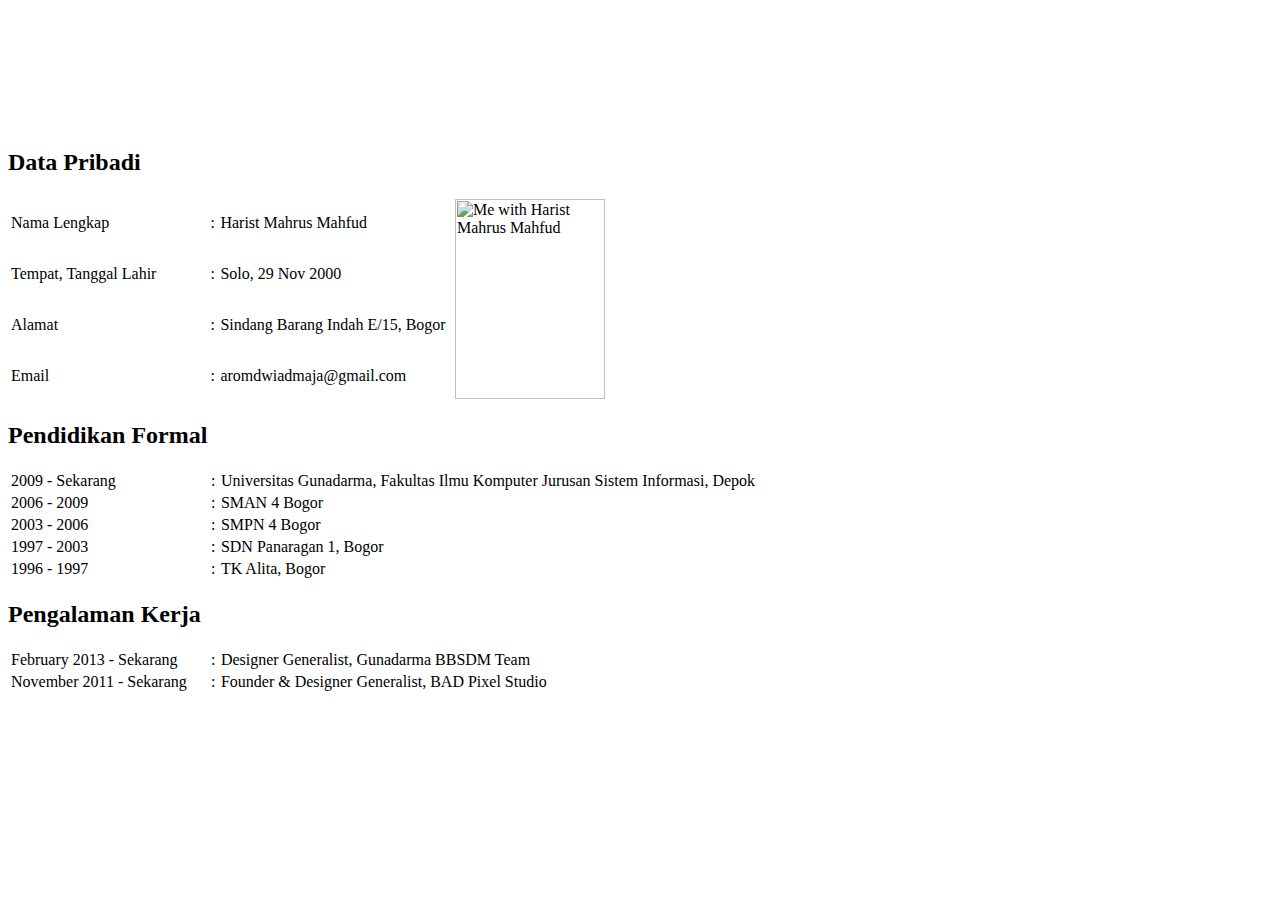
==== index.html @ 2f78072c "lagi" ====
<html>
  <head>
    <title>Curiculum Vitae Harist Mahrus Mahfud</title>
 <style>
  .CV{
  width:500px;
        height:120px;
  top:10px;
        background:transparent url(CV.png) no-repeat top left;
  }
 </style>
  </head>
  <body>
    <h1 class="CV"></h1>
    <h2>Data Pribadi</h2>
    <table width="800px">
      <tbody>
        <tr>
          <td width="25%">Nama Lengkap</td>
          <td width="1%">:</td>
          <td>Harist Mahrus Mahfud</td>
    <td rowspan="5" width="350px" align="left"><img src="me with rini harist.jpg" alt="Me with Harist Mahrus Mahfud" title="Me with Harist Mahrus Mahfud" height="200px" width="150px"></td>
        </tr>
        <tr>
          <td>Tempat, Tanggal Lahir</td>
          <td>:</td>
          <td>Solo, 29 Nov 2000</td>
        </tr>
        <tr>
          <td>Alamat</td>
          <td>:</td>
          <td>Sindang Barang Indah E/15, Bogor</td>
        </tr>
     <td>Email</td>
          <td>:</td>
          <td>aromdwiadmaja@gmail.com</td>
        </tr>
      </tbody>
    </table>
  <h2>Pendidikan Formal</h2>
    <table width="800px">
      <tbody>
        <tr>
          <td width="25%">2009 - Sekarang</td>
          <td width="1%">:</td>
          <td>Universitas Gunadarma, Fakultas Ilmu Komputer Jurusan Sistem Informasi, Depok</td>
        </tr>
        <tr>
          <td>2006 - 2009</td>
          <td>:</td>
          <td>SMAN 4 Bogor</td>
        </tr>
        <tr>
          <td>2003 - 2006</td>
          <td>:</td>
          <td>SMPN 4 Bogor</td>
        <tr>
          <td>1997 - 2003</td>
          <td>:</td>
          <td>SDN Panaragan 1, Bogor</td>
        </tr>
        </tr>
        <tr>
          <td>1996 - 1997</td>
          <td>:</td>
          <td>TK Alita, Bogor</td>
        </tr>
      </tbody>
    </table>
  <h2>Pengalaman Kerja</h2>
    <table width="800px">
     <tbody>
        <tr>
          <td width="25%">February 2013 - Sekarang</td>
          <td width="1%">:</td>
          <td>Designer Generalist, Gunadarma BBSDM Team</td>
        </tr>
        <tr>
          <td>November 2011 - Sekarang</td>
          <td width="1%">:</td>
          <td>Founder & Designer Generalist, BAD Pixel Studio</td>
        </tr>
        <tr>
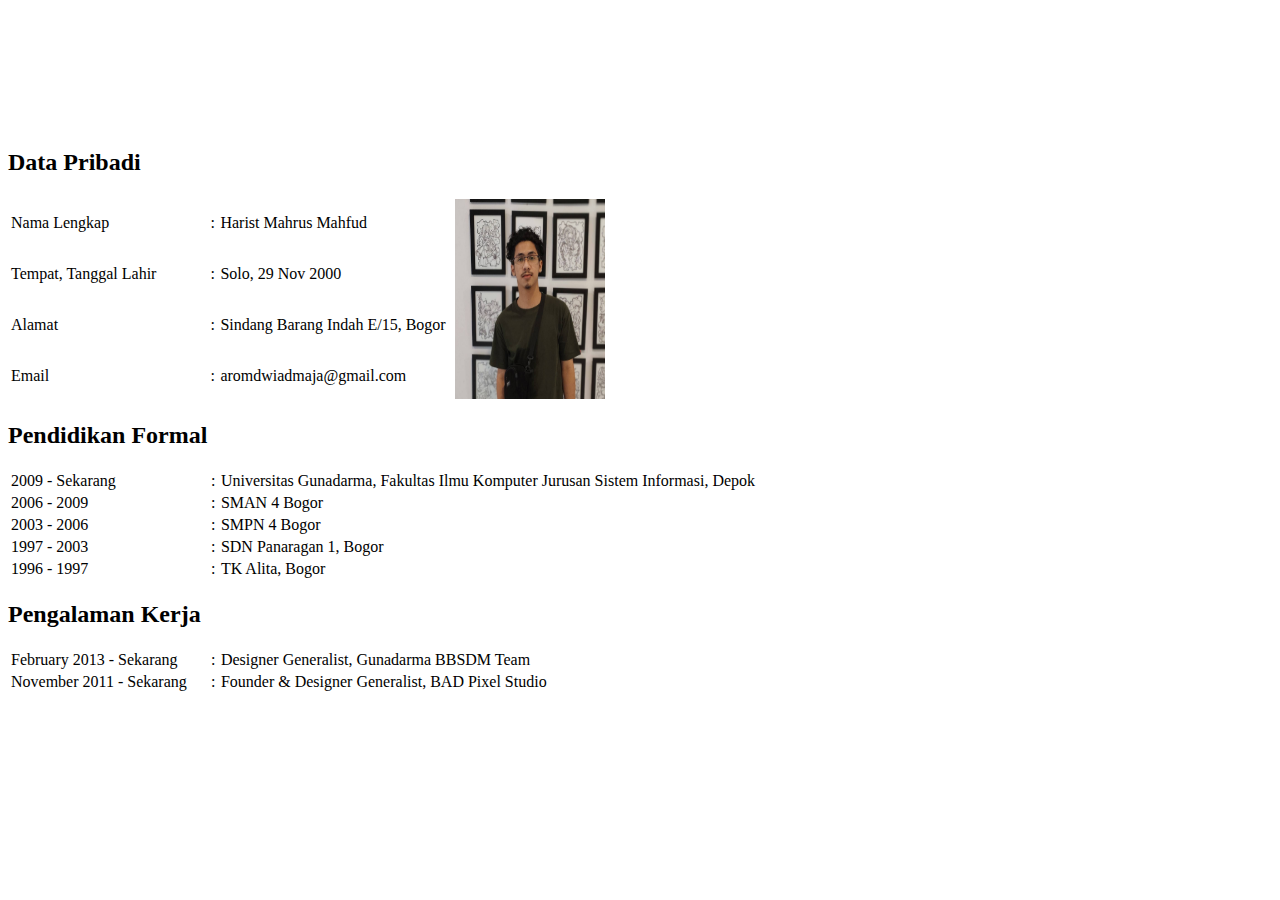
==== commit 3ee3ea21: "lagii" ====
--- a/index.html
+++ b/index.html
@@ -19,7 +19,7 @@
           <td width="25%">Nama Lengkap</td>
           <td width="1%">:</td>
           <td>Harist Mahrus Mahfud</td>
-    <td rowspan="5" width="350px" align="left"><img src="me with rini harist.jpg" alt="Me with Harist Mahrus Mahfud" title="Me with Harist Mahrus Mahfud" height="200px" width="150px"></td>
+    <td rowspan="5" width="350px" align="left"><img src="./img/harist.jpg" alt="Me with Harist Mahrus Mahfud" title="Me with Harist Mahrus Mahfud" height="200px" width="150px"></td>
         </tr>
         <tr>
           <td>Tempat, Tanggal Lahir</td>
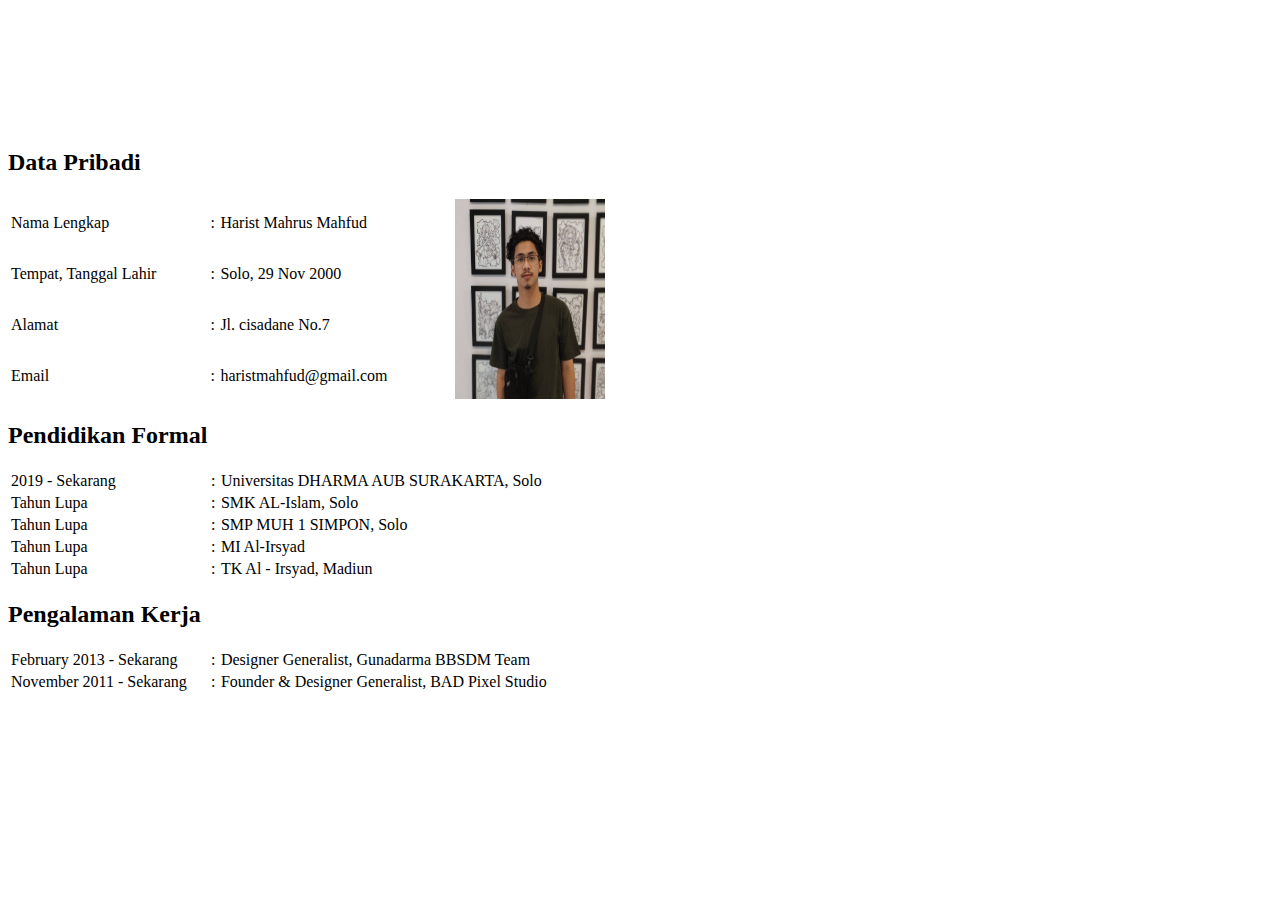
==== commit 3917b9db: "oi" ====
--- a/index.html
+++ b/index.html
@@ -29,11 +29,11 @@
         <tr>
           <td>Alamat</td>
           <td>:</td>
-          <td>Sindang Barang Indah E/15, Bogor</td>
+          <td>Jl. cisadane No.7</td>
         </tr>
      <td>Email</td>
           <td>:</td>
-          <td>aromdwiadmaja@gmail.com</td>
+          <td>haristmahfud@gmail.com</td>
         </tr>
       </tbody>
     </table>
@@ -41,29 +41,29 @@
     <table width="800px">
       <tbody>
         <tr>
-          <td width="25%">2009 - Sekarang</td>
+          <td width="25%">2019 - Sekarang</td>
           <td width="1%">:</td>
-          <td>Universitas Gunadarma, Fakultas Ilmu Komputer Jurusan Sistem Informasi, Depok</td>
+          <td>Universitas DHARMA AUB SURAKARTA, Solo</td>
         </tr>
         <tr>
-          <td>2006 - 2009</td>
+          <td>Tahun Lupa</td>
           <td>:</td>
-          <td>SMAN 4 Bogor</td>
+          <td>SMK AL-Islam, Solo</td>
         </tr>
         <tr>
-          <td>2003 - 2006</td>
+          <td>Tahun Lupa</td>
           <td>:</td>
-          <td>SMPN 4 Bogor</td>
+          <td>SMP MUH 1 SIMPON, Solo</td>
         <tr>
-          <td>1997 - 2003</td>
+          <td>Tahun Lupa</td>
           <td>:</td>
-          <td>SDN Panaragan 1, Bogor</td>
+          <td>MI Al-Irsyad</td>
         </tr>
         </tr>
         <tr>
-          <td>1996 - 1997</td>
+          <td>Tahun Lupa</td>
           <td>:</td>
-          <td>TK Alita, Bogor</td>
+          <td>TK Al - Irsyad, Madiun</td>
         </tr>
       </tbody>
     </table>
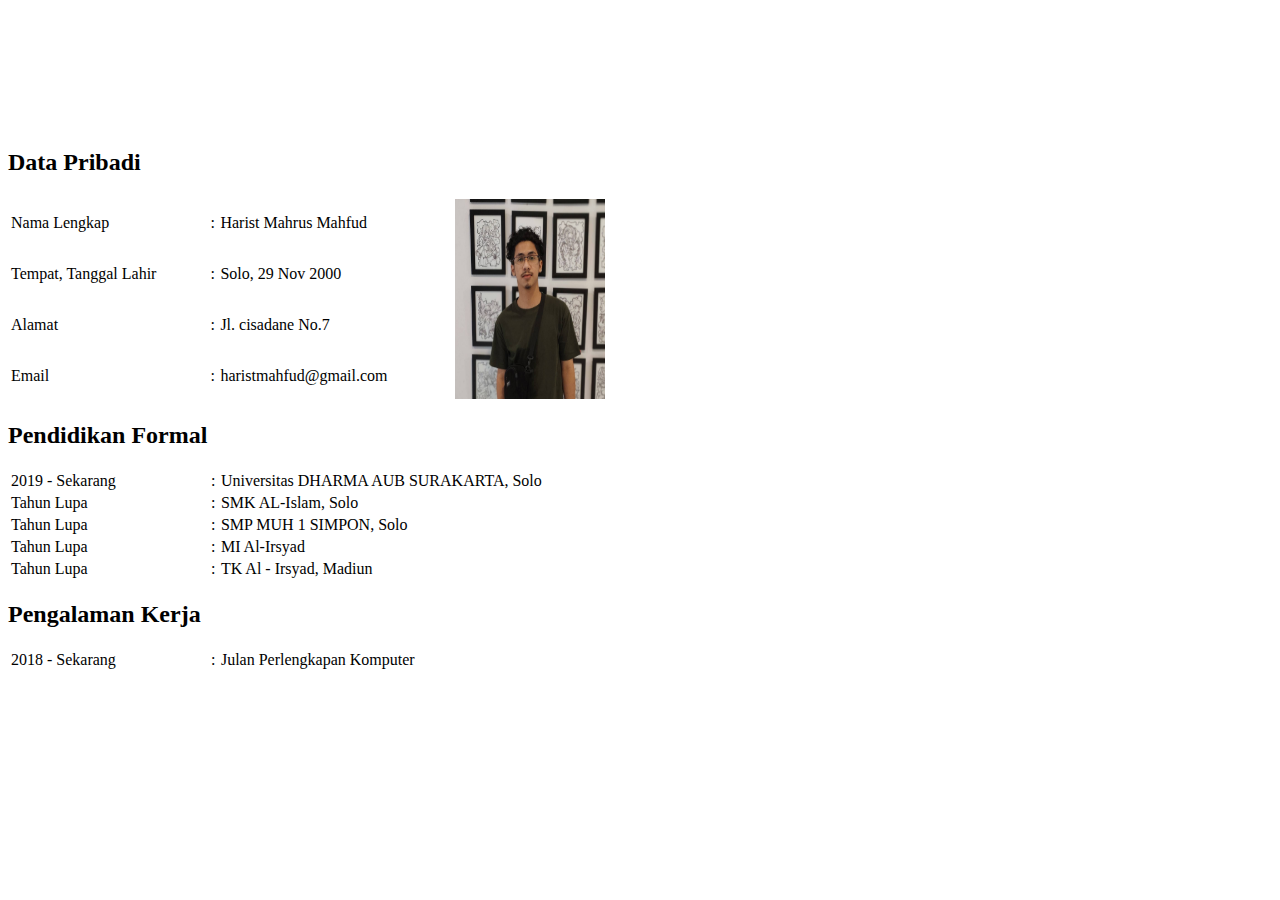
==== commit f9a7ea2e: "wow" ====
--- a/index.html
+++ b/index.html
@@ -1,6 +1,7 @@
 <html>
   <head>
     <title>Curiculum Vitae Harist Mahrus Mahfud</title>
+      <link rel="stylesheet" href="./CSS/style.css">
  <style>
   .CV{
   width:500px;
@@ -71,13 +72,7 @@
     <table width="800px">
      <tbody>
         <tr>
-          <td width="25%">February 2013 - Sekarang</td>
+          <td width="25%">2018 - Sekarang</td>
           <td width="1%">:</td>
-          <td>Designer Generalist, Gunadarma BBSDM Team</td>
+          <td>Julan Perlengkapan Komputer</td>
         </tr>
-        <tr>
-          <td>November 2011 - Sekarang</td>
-          <td width="1%">:</td>
-          <td>Founder & Designer Generalist, BAD Pixel Studio</td>
-        </tr>
-        <tr>
--- a/CSS/style.css
+++ b/CSS/style.css
@@ -0,0 +1,16 @@
+<!DOCTYPE html>
+<html>
+<head>
+<style>
+body {background-color: powderblue;}
+h1   {color: blue;}
+p    {color: red;}
+</style>
+</head>
+<body>
+
+<h1>This is a heading</h1>
+<p>This is a paragraph.</p>
+
+</body>
+</html>
